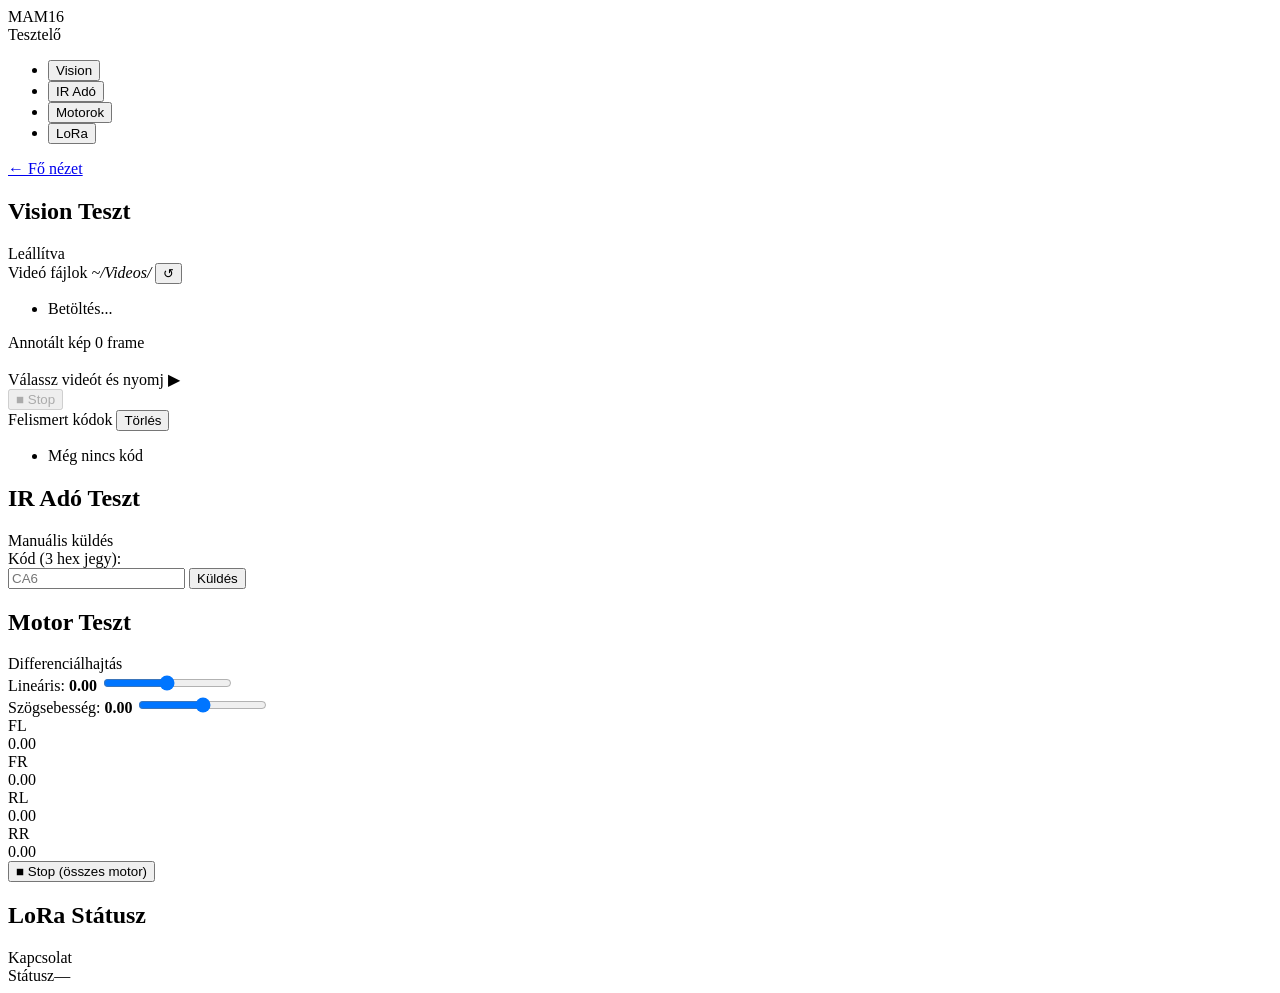
==== BotCode/web_test/index.html @ e93ec444 "Teszt UI: böngészős vision/IR/motor tesztelő a 8081-es porton - stream_server.py: összes teszt route" ====
<!DOCTYPE html>
<html lang="hu">
<head>
  <meta charset="UTF-8">
  <meta name="viewport" content="width=device-width, initial-scale=1.0">
  <title>MAM16 — Tesztelő</title>
  <link rel="stylesheet" href="/test/web/style.css">
</head>
<body>
<div class="app">

  <!-- Bal oldali navigáció -->
  <nav class="sidebar">
    <div class="sidebar-header">
      <div class="sidebar-title">MAM16</div>
      <div class="sidebar-subtitle">Tesztelő</div>
    </div>
    <ul class="nav-list">
      <li><button class="nav-btn active" data-panel="vision">Vision</button></li>
      <li><button class="nav-btn" data-panel="ir">IR Adó</button></li>
      <li><button class="nav-btn" data-panel="motor">Motorok</button></li>
      <li><button class="nav-btn" data-panel="lora">LoRa</button></li>
    </ul>
    <a class="sidebar-link" href="http://localhost:8080">← Fő nézet</a>
  </nav>

  <!-- Fő tartalom -->
  <main class="main">

    <!-- ── Vision panel ── -->
    <section class="panel active" id="panel-vision">
      <div class="panel-top">
        <h2 class="panel-title">Vision Teszt</h2>
        <span class="badge" id="vision-badge">Leállítva</span>
      </div>
      <div class="vision-layout">

        <!-- Bal: videólista + stream -->
        <div class="vision-left">
          <div class="card">
            <div class="card-head">
              <span class="card-title">Videó fájlok <em>~/Videos/</em></span>
              <button class="icon-btn" onclick="loadVideos()" title="Frissítés">↺</button>
            </div>
            <ul class="file-list" id="file-list">
              <li class="file-placeholder">Betöltés...</li>
            </ul>
          </div>

          <div class="card stream-card">
            <div class="card-head">
              <span class="card-title">Annotált kép</span>
              <span class="frame-count" id="frame-count">0 frame</span>
            </div>
            <div class="stream-box">
              <img id="stream-img" src="" alt="" class="stream-img hidden">
              <div class="stream-placeholder" id="stream-placeholder">Válassz videót és nyomj ▶</div>
            </div>
            <div class="card-foot">
              <button class="btn btn-danger" id="btn-stop" onclick="stopVision()" disabled>■ Stop</button>
            </div>
          </div>
        </div>

        <!-- Jobb: felismert kódok -->
        <div class="vision-right">
          <div class="card codes-card">
            <div class="card-head">
              <span class="card-title">Felismert kódok</span>
              <button class="icon-btn" onclick="clearCodes()">Törlés</button>
            </div>
            <ul class="code-list" id="code-list">
              <li class="file-placeholder">Még nincs kód</li>
            </ul>
          </div>
        </div>

      </div>
    </section>

    <!-- ── IR panel ── -->
    <section class="panel" id="panel-ir">
      <div class="panel-top">
        <h2 class="panel-title">IR Adó Teszt</h2>
      </div>
      <div class="single-col">
        <div class="card">
          <div class="card-head"><span class="card-title">Manuális küldés</span></div>
          <div class="form-group">
            <label>Kód (3 hex jegy):</label>
            <div class="input-row">
              <input type="text" id="ir-input" class="code-input" maxlength="3"
                     placeholder="CA6"
                     oninput="this.value=this.value.toUpperCase().replace(/[^0-9A-F]/g,'')"
                     onkeydown="if(event.key==='Enter')sendIR()">
              <button class="btn btn-primary" onclick="sendIR()">Küldés</button>
            </div>
          </div>
          <div class="log-box" id="ir-log"></div>
        </div>
      </div>
    </section>

    <!-- ── Motor panel ── -->
    <section class="panel" id="panel-motor">
      <div class="panel-top">
        <h2 class="panel-title">Motor Teszt</h2>
      </div>
      <div class="single-col">
        <div class="card">
          <div class="card-head"><span class="card-title">Differenciálhajtás</span></div>
          <div class="slider-group">
            <div class="slider-row">
              <label>Lineáris: <b id="lbl-linear">0.00</b></label>
              <input type="range" id="sld-linear" min="-100" max="100" value="0" oninput="onSlider()">
            </div>
            <div class="slider-row">
              <label>Szögsebesség: <b id="lbl-angular">0.00</b></label>
              <input type="range" id="sld-angular" min="-100" max="100" value="0" oninput="onSlider()">
            </div>
          </div>
          <div class="motor-bars">
            <div class="mbar-row"><span class="mbar-lbl">FL</span><div class="mbar-wrap"><div class="mbar" id="mb-0"></div></div><span class="mbar-val" id="mv-0">0.00</span></div>
            <div class="mbar-row"><span class="mbar-lbl">FR</span><div class="mbar-wrap"><div class="mbar" id="mb-1"></div></div><span class="mbar-val" id="mv-1">0.00</span></div>
            <div class="mbar-row"><span class="mbar-lbl">RL</span><div class="mbar-wrap"><div class="mbar" id="mb-2"></div></div><span class="mbar-val" id="mv-2">0.00</span></div>
            <div class="mbar-row"><span class="mbar-lbl">RR</span><div class="mbar-wrap"><div class="mbar" id="mb-3"></div></div><span class="mbar-val" id="mv-3">0.00</span></div>
          </div>
          <div class="card-foot">
            <button class="btn btn-danger" onclick="stopMotors()">■ Stop (összes motor)</button>
          </div>
        </div>
      </div>
    </section>

    <!-- ── LoRa panel ── -->
    <section class="panel" id="panel-lora">
      <div class="panel-top">
        <h2 class="panel-title">LoRa Státusz</h2>
      </div>
      <div class="single-col">
        <div class="card">
          <div class="card-head"><span class="card-title">Kapcsolat</span></div>
          <div class="stat-table">
            <div class="stat-row"><span class="stat-lbl">Státusz</span><span class="stat-val" id="lora-conn">—</span></div>
          </div>
        </div>
      </div>
    </section>

  </main>
</div>
<script src="/test/web/app.js"></script>
</body>
</html>
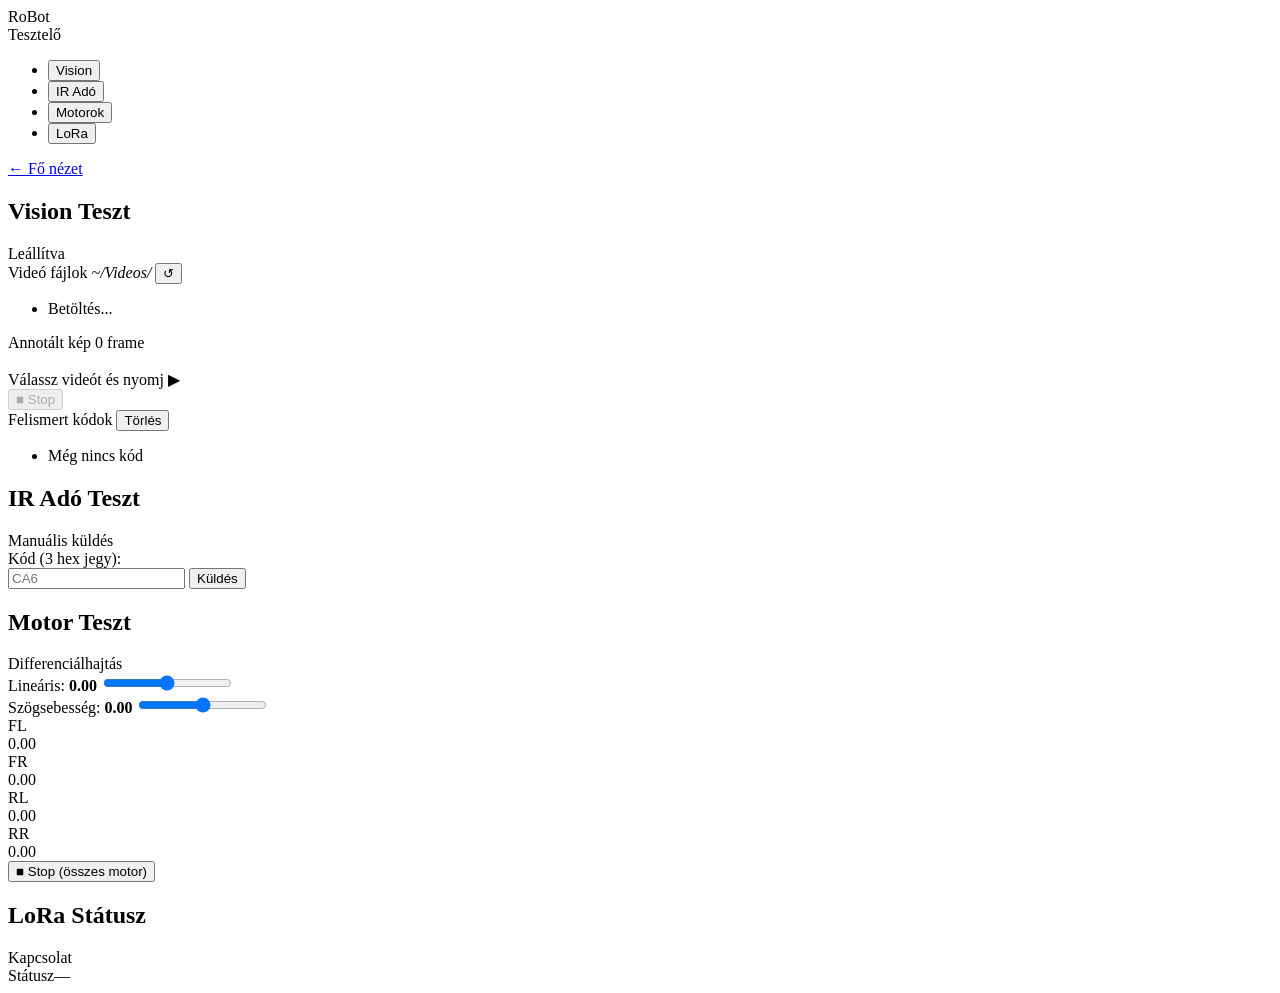
==== commit 13583a31: "Átnevezés: MAM16 → RoBot (robot neve) A verseny neve (MAM16/Magyarok a Marson) megmarad ahol releván" ====
--- a/BotCode/web_test/index.html
+++ b/BotCode/web_test/index.html
@@ -3,7 +3,7 @@
 <head>
   <meta charset="UTF-8">
   <meta name="viewport" content="width=device-width, initial-scale=1.0">
-  <title>MAM16 — Tesztelő</title>
+  <title>RoBot — Tesztelő</title>
   <link rel="stylesheet" href="/test/web/style.css">
 </head>
 <body>
@@ -12,7 +12,7 @@
   <!-- Bal oldali navigáció -->
   <nav class="sidebar">
     <div class="sidebar-header">
-      <div class="sidebar-title">MAM16</div>
+      <div class="sidebar-title">RoBot</div>
       <div class="sidebar-subtitle">Tesztelő</div>
     </div>
     <ul class="nav-list">
